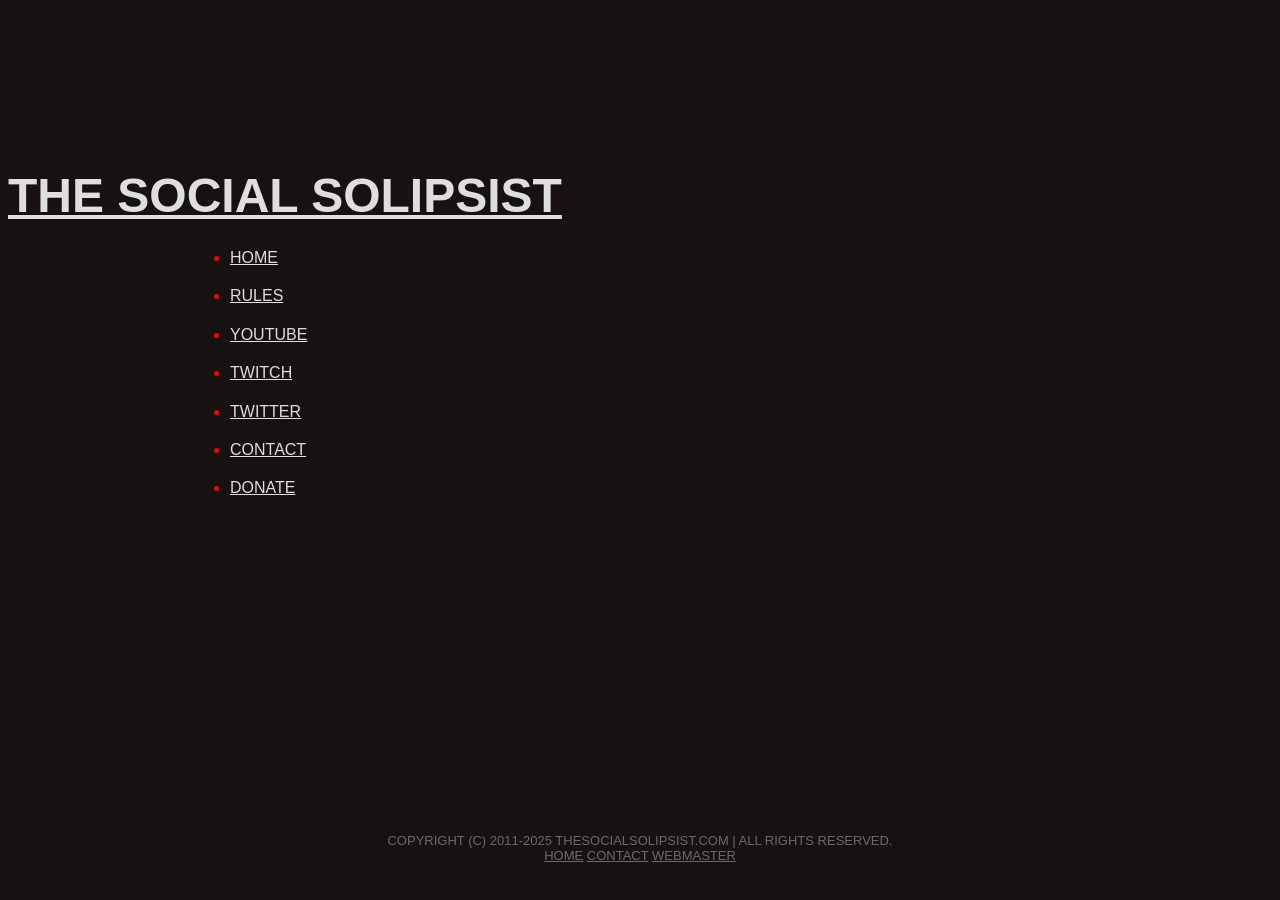
==== index.html @ fae8d702 "Update index.html" ====
<!DOCTYPE html>
<html xmlns="http://www.w3.org/1999/xhtml">
<head>
	<!-- Writen in plain HTML with a dash of CSS, because fuck your framework -->
	<title>The Social Solipsist</title>
	<meta http-equiv="Content-Type" content="text/html; charset=UTF-8">
	<meta name="description" content="The Social Solipsist an avid game fanatic.">
	<meta name="author" content="The Social Solipsist">
	<meta name="keywords" content="The Social Solipsist, TheSocialSolipsist, Social Solipsist, SocialSolipsist, The Solipsist, TheSolipsist Games, Gaming, The Social Solipsist Gaming, Youtube, Twitch, Stream">
	<meta name="copyright" content="Copyright 2011-2025 - The Social Solipsist. All rights reserved.">
	<meta name="viewport" content="width=device-width, initial-scale=1, maximum-scale=1">
	<link type="text/css" rel="stylesheet" href="index.css"/>
	<link href="style.css" rel="stylesheet" type="text/css" media="screen" />
	<link rel="icon" type="image/x-icon" href="Icon-Circular-Transparent-512.png">
</head>
<body>
<div id="wrapper">
	<div id="logo">
		<!--<img src="Icon-Circular-Transparent-512.png" alt="Logo should be here :(" width="164" height="164">-->
	</div>
	<div id="title">
		<h1><a href="https://thesocialsolipsist.com/#">The Social Solipsist</a></h1>
	</div>
	<div id="header">
		<div id="menu">
			<ul>
				<li><a href="https://thesocialsolipsist.com/#" class="first">Home</a></li>
				<li><a href="rules.html">Rules</a></li>
				<li><a href="http://www.youtube.com/user/thesocialsolipsist">Youtube</a></li>
				<li><a href="http://www.twitch.tv/thesocialsolipsist">Twitch</a></li>
				<li><a href="http://www.twitter.com/thesolipsist13">Twitter</a></li>
				<li><a href="mailto:contact@thesocialsolipsist.com">Contact</a></li>
				<li><a href="https://streamlabs.com/thesocialsolipsist/tip">Donate</a></li>
			</ul>
		</div>
	</div>
	<div id="page">
		<div id="videos">
			<iframe width="960" height="540" src="https://www.youtube.com/embed?max-results=1&controls=0&showinfo=0&rel=0&listType=user_uploads&list=thesocialsolipsist" frameborder="0" align="center" allowfullscreen></iframe>
		</div>
	</div>
</div>
<div id="footer">
	<p>Copyright (c) 2011-2025 thesocialsolipsist.com | All rights reserved.
	<br>
	<a href="https://thesocialsolipsist.com/#" class="first">Home</a>
	<a href="mailto:contact@thesocialsolipsist.com">Contact</a>
	<a href="https://justfuckingusehtml.com/">Webmaster</a>
	</p>
</div>
</body>
</html>
---- style.css ----
body {
	background: #171111;
	font-family: Arial, Helvetica, sans-serif;
	font-size: 16px;
	font-weight: normal;
	color: #BDBDBD;
	text-transform: uppercase;
}

h1, h2, h3 {
	margin: 0;
	font-weight: bold;
	color: #0C95C9;
}

h1 {
	font-size: 48px;
}

h2 {
	font-size: 24px;
}

h3 {
	font-size: 20px;
}

p, ul, ol {
	margin-top: 0;
	line-height: 240%;
}

a {
	color: #DEDEDE;
}

a:hover {
	text-decoration: none;
}

a img {
	border: none;
}
	
hr {
	display: none;
}

#wrapper {
}

/* Header */

#header-wrapper {
}

#header {
	width: 960px;
	height: 50px;
	margin: 0 auto;
}

/* Page */

#page {
	width: 960px;
	margin: 0 auto;
	padding: 0px;
}

/* Logo */

#logo {
	width: 960px;
	height: 160px;
	margin: 0 auto;
}

#logo p {
	text-transform: uppercase;
	font-size: 14px;
}

#logo h1 {
	padding-top: 30px;
	font-size: 50px;
}

#logo a {
	text-decoration: none;
	color: #7700dd;
}

/* Menu */

#menu {
    display: block;
    height: 34px;
    margin-right: 3px;
    padding: 16px 30px 0px 30px;
    font-size: 16px;
    color: #ff0000;
}

/* Content */

#content {
	width: 860px;
	padding-top: 10px;
	padding-right: 50px;
}

/* Post */

.post {
	margin-bottom: 25px;
	border-bottom: 1px dotted #464646;
}


/* Footer */

#footer {
	width: 960px;
	margin: 0 auto;
	padding: 20px 0px 20px 0px;
}

#footer p {
	margin: 0;
	text-align: center;
	line-height: normal;
	text-transform: uppercase;
	font-size: 13px;
	color: #6C6A69;
}

#footer a {
	color: #6C6A69;
}
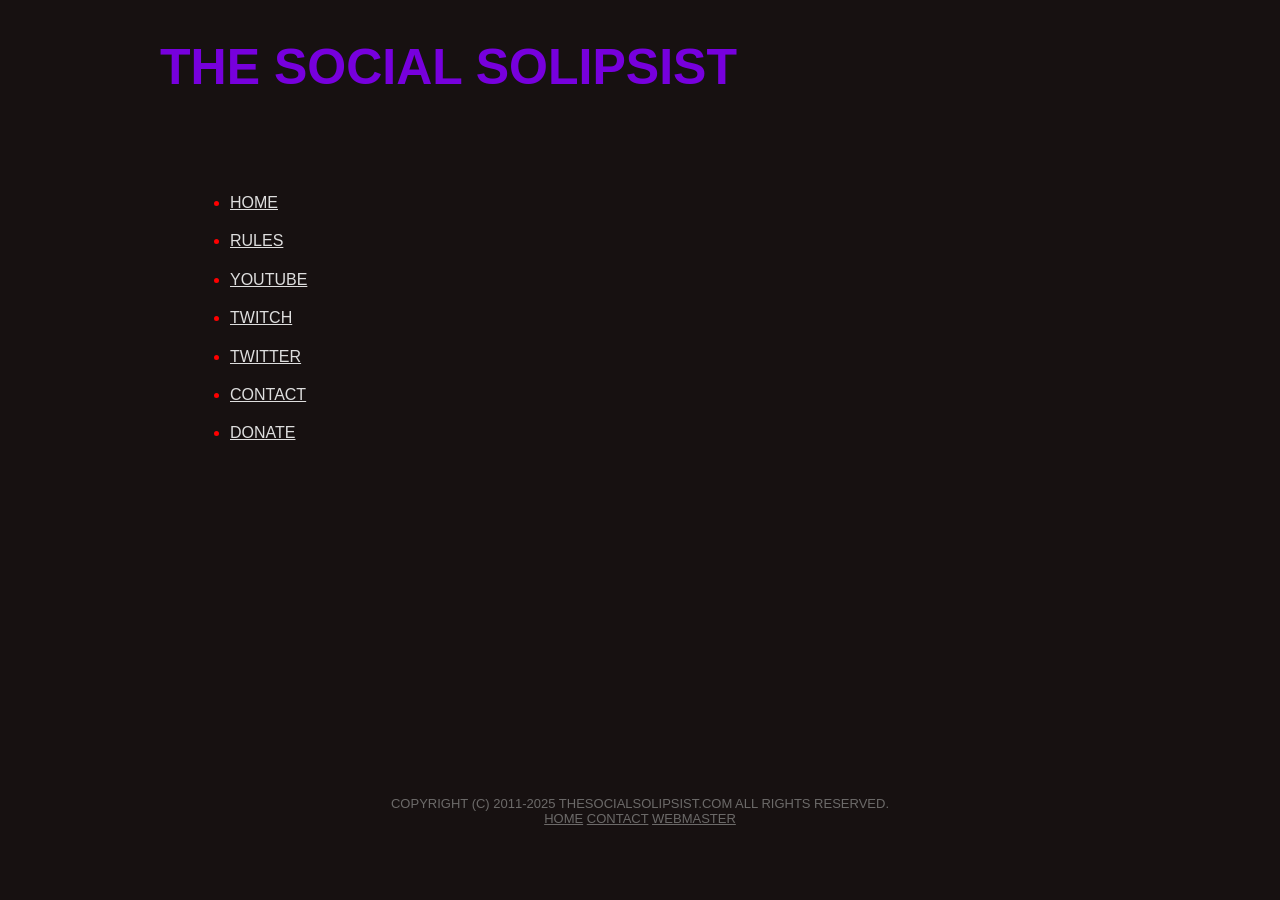
==== commit 31e9d85f: "Update index.html" ====
--- a/index.html
+++ b/index.html
@@ -17,9 +17,9 @@
 <div id="wrapper">
 	<div id="logo">
 		<!--<img src="Icon-Circular-Transparent-512.png" alt="Logo should be here :(" width="164" height="164">-->
+		<h1><a href="https://thesocialsolipsist.com/#">The Social Solipsist</a></h1>
 	</div>
 	<div id="title">
-		<h1><a href="https://thesocialsolipsist.com/#">The Social Solipsist</a></h1>
 	</div>
 	<div id="header">
 		<div id="menu">
@@ -33,20 +33,95 @@
 				<li><a href="https://streamlabs.com/thesocialsolipsist/tip">Donate</a></li>
 			</ul>
 		</div>
+		<!-- end #menu -->
 	</div>
+	<!-- end #header -->
+	<!-- end #header-wrapper -->
+	
 	<div id="page">
+	<!--
+	<div id="page-bgtop">
+		<div id="content">
+			<div class="post">
+				<h2 class="title"><a href="http://www.twitch.tv/thesocialsolipsist">Stream </a></h2>
+				<div class="entry">
+					<object type="application/x-shockwave-flash" height="390" width="640" align="center" id="live_embed_player_flash" data="http://www.twitch.tv/widgets/live_embed_player.swf?channel=thesocialsolipsist" bgcolor="#000000">
+						<param name="allowFullScreen" value="true" /><param name="allowScriptAccess" value="always" />
+						<param name="allowNetworking" value="all" />
+						<param name="movie" value="http://www.twitch.tv/widgets/live_embed_player.swf" />
+						<param name="flashvars" value="hostname=www.twitch.tv&channel=thesocialsolipsist&auto_play=true&start_volume=25" />
+					</object>
+				</div>
+			</div>
+			<div class="post">
+				<h2 class="title"><a href="http://www.youtube.com/user/thesocialsolipsist">My YouTube</a></h2>
+				<p class="meta"></p>
+				<div class="entry">
+					<embed width="640" height="390" src="https://www.youtube.com/v/0yoUxZLkXi0" type="application/x-shockwave-flash"></embed>
+				</div>
+			</div>
+		</div>
+	 -->
 		<div id="videos">
 			<iframe width="960" height="540" src="https://www.youtube.com/embed?max-results=1&controls=0&showinfo=0&rel=0&listType=user_uploads&list=thesocialsolipsist" frameborder="0" align="center" allowfullscreen></iframe>
 		</div>
 	</div>
-</div>
-<div id="footer">
-	<p>Copyright (c) 2011-2025 thesocialsolipsist.com | All rights reserved.
-	<br>
-	<a href="https://thesocialsolipsist.com/#" class="first">Home</a>
-	<a href="mailto:contact@thesocialsolipsist.com">Contact</a>
-	<a href="https://justfuckingusehtml.com/">Webmaster</a>
-	</p>
+	<!--
+		<div id="sidebar">
+			<ul>
+				<li>
+					<img src="./images/icon.png" alt="Logo should be here :(" width="164" height="164">
+				</li>
+				<li>
+					<h2>About Me</h2>
+					<p>I play videogames on the internet</p>
+				</li>
+				<li>
+					<h2>One Day </h2>
+					<ul>
+						<li><a href="#">Magna lacus bibendum mauris</a></li>
+						<li><a href="#">Velit semper nisi molestie</a></li>
+						<li><a href="#">Eget tempor eget nonummy</a></li>
+						<li><a href="#">Nec metus sed donec</a></li>
+					</ul>
+				</li>
+				<li>
+					<h2>There Will Be</h2>
+					<ul>
+						<li><a href="#">Magna lacus bibendum mauris</a></li>
+						<li><a href="#">Velit semper nisi molestie</a></li>
+						<li><a href="#">Eget tempor eget nonummy</a></li>
+						<li><a href="#">Nec metus sed donec</a></li>
+					</ul>
+				</li>
+				<li>
+					<h2>Stuff here</h2>
+					<ul>
+						<li><a href="#">Magna lacus bibendum mauris</a></li>
+						<li><a href="#">Velit semper nisi molestie</a></li>
+						<li><a href="#">Eget tempor eget nonummy</a></li>
+						<li><a href="#">Nec metus sed donec</a></li>
+					</ul>
+				</li>				
+			</ul>
+		</div>
+	 -->
+		<!-- end #sidebar -->
+		<div style="clear: both;">&nbsp;</div>
+	</div>
+	</div>
+	<!-- end #page -->
+	<div id="footer-bgcontent">
+		<div id="footer">
+			<p>Copyright (c) 2011-2025 thesocialsolipsist.com All rights reserved.
+			<br>
+			<a href="https://thesocialsolipsist.com/#" class="first">Home</a>
+			<a href="mailto:contact@thesocialsolipsist.com">Contact</a>
+			<a href="https://justfuckingusehtml.com/">Webmaster</a>
+			</p>
+		</div>
+	</div>
+<!-- end #footer -->
 </div>
 </body>
 </html>
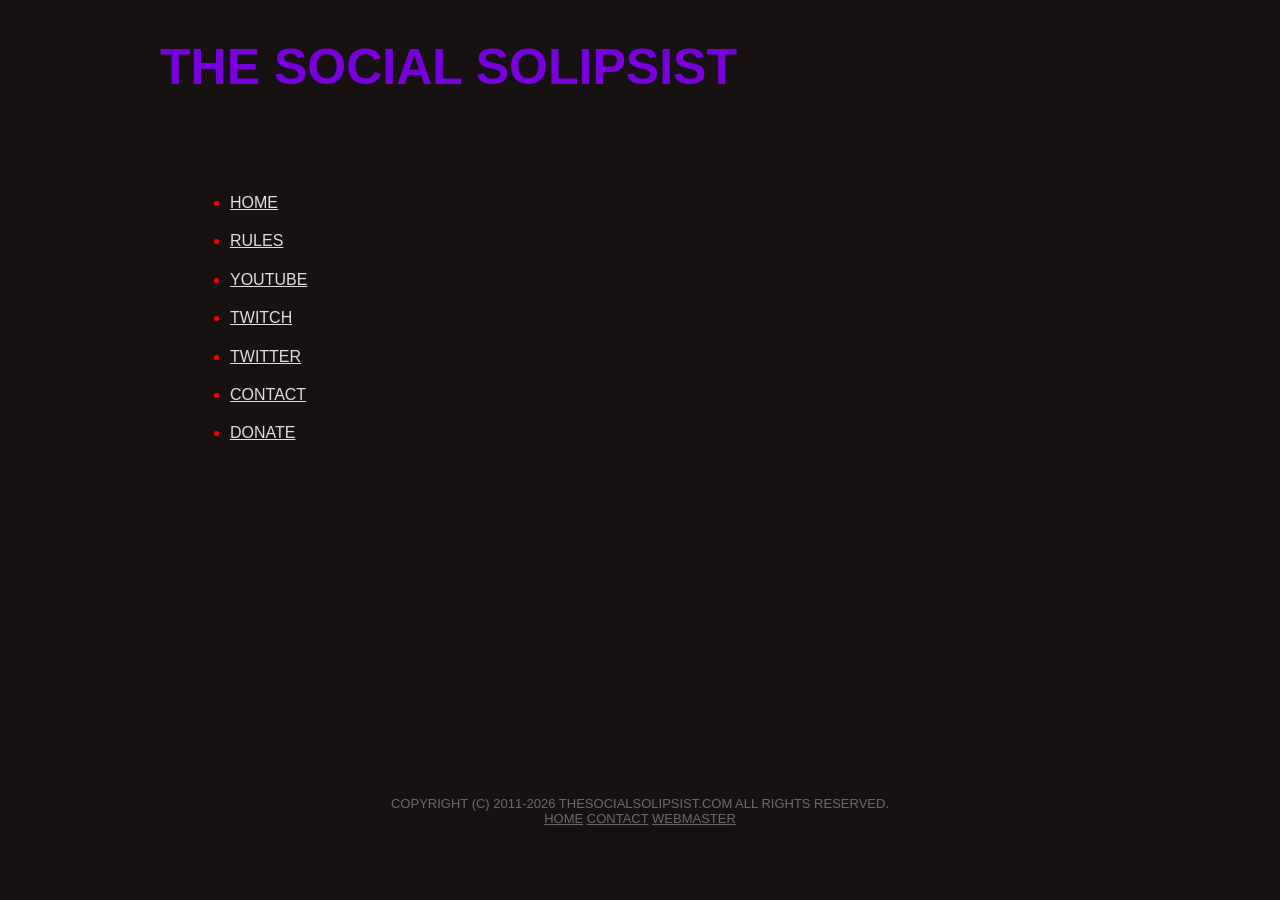
==== commit 49d057eb: "Update index.html" ====
--- a/index.html
+++ b/index.html
@@ -7,16 +7,16 @@
 	<meta name="description" content="The Social Solipsist an avid game fanatic.">
 	<meta name="author" content="The Social Solipsist">
 	<meta name="keywords" content="The Social Solipsist, TheSocialSolipsist, Social Solipsist, SocialSolipsist, The Solipsist, TheSolipsist Games, Gaming, The Social Solipsist Gaming, Youtube, Twitch, Stream">
-	<meta name="copyright" content="Copyright 2011-2025 - The Social Solipsist. All rights reserved.">
+	<meta name="copyright" content="Copyright 2011-2026 - The Social Solipsist. All rights reserved.">
 	<meta name="viewport" content="width=device-width, initial-scale=1, maximum-scale=1">
 	<link type="text/css" rel="stylesheet" href="index.css"/>
 	<link href="style.css" rel="stylesheet" type="text/css" media="screen" />
-	<link rel="icon" type="image/x-icon" href="Icon-Circular-Transparent-512.png">
+	<link rel="icon" type="image/x-icon" href="./images/Icon.png">
 </head>
 <body>
 <div id="wrapper">
 	<div id="logo">
-		<!--<img src="Icon-Circular-Transparent-512.png" alt="Logo should be here :(" width="164" height="164">-->
+		<!--<img src="./images/Icon.png" alt="Logo should be here :(" width="164" height="164">-->
 		<h1><a href="https://thesocialsolipsist.com/#">The Social Solipsist</a></h1>
 	</div>
 	<div id="title">
@@ -113,11 +113,11 @@
 	<!-- end #page -->
 	<div id="footer-bgcontent">
 		<div id="footer">
-			<p>Copyright (c) 2011-2025 thesocialsolipsist.com All rights reserved.
+			<p>Copyright (c) 2011-2026 thesocialsolipsist.com All rights reserved.
 			<br>
 			<a href="https://thesocialsolipsist.com/#" class="first">Home</a>
 			<a href="mailto:contact@thesocialsolipsist.com">Contact</a>
-			<a href="https://justfuckingusehtml.com/">Webmaster</a>
+			<a href="https://github.com/TheSocialSolipsist/thesocialsolipsist.github.io/issues">Webmaster</a>
 			</p>
 		</div>
 	</div>
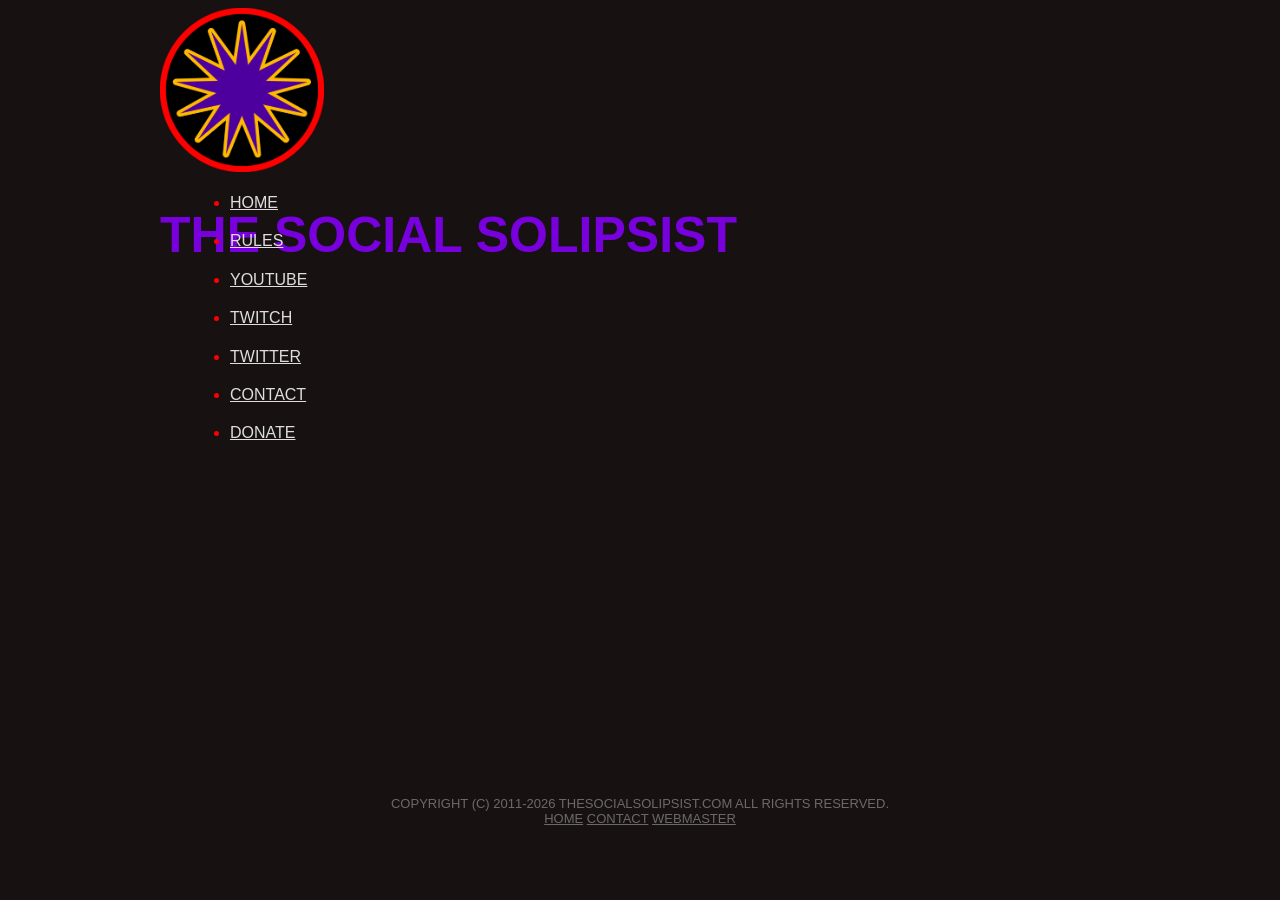
==== commit 174d3994: "clean index.html" ====
--- a/index.html
+++ b/index.html
@@ -11,15 +11,13 @@
 	<meta name="viewport" content="width=device-width, initial-scale=1, maximum-scale=1">
 	<link type="text/css" rel="stylesheet" href="index.css"/>
 	<link href="style.css" rel="stylesheet" type="text/css" media="screen" />
-	<link rel="icon" type="image/x-icon" href="./images/Icon.png">
+	<link rel="icon" type="image/x-icon" href="images/Icon.png">
 </head>
 <body>
 <div id="wrapper">
 	<div id="logo">
-		<!--<img src="./images/Icon.png" alt="Logo should be here :(" width="164" height="164">-->
+		<img src="./images/Icon.png" alt="Logo should be here :(" width="164" height="164">
 		<h1><a href="https://thesocialsolipsist.com/#">The Social Solipsist</a></h1>
-	</div>
-	<div id="title">
 	</div>
 	<div id="header">
 		<div id="menu">
@@ -30,87 +28,18 @@
 				<li><a href="http://www.twitch.tv/thesocialsolipsist">Twitch</a></li>
 				<li><a href="http://www.twitter.com/thesolipsist13">Twitter</a></li>
 				<li><a href="mailto:contact@thesocialsolipsist.com">Contact</a></li>
-				<li><a href="https://streamlabs.com/thesocialsolipsist/tip">Donate</a></li>
+				<li><a href="https://streamelements.com/thesocialsolipsist/tip">Donate</a></li>
 			</ul>
 		</div>
-		<!-- end #menu -->
 	</div>
-	<!-- end #header -->
-	<!-- end #header-wrapper -->
-	
 	<div id="page">
-	<!--
-	<div id="page-bgtop">
-		<div id="content">
-			<div class="post">
-				<h2 class="title"><a href="http://www.twitch.tv/thesocialsolipsist">Stream </a></h2>
-				<div class="entry">
-					<object type="application/x-shockwave-flash" height="390" width="640" align="center" id="live_embed_player_flash" data="http://www.twitch.tv/widgets/live_embed_player.swf?channel=thesocialsolipsist" bgcolor="#000000">
-						<param name="allowFullScreen" value="true" /><param name="allowScriptAccess" value="always" />
-						<param name="allowNetworking" value="all" />
-						<param name="movie" value="http://www.twitch.tv/widgets/live_embed_player.swf" />
-						<param name="flashvars" value="hostname=www.twitch.tv&channel=thesocialsolipsist&auto_play=true&start_volume=25" />
-					</object>
-				</div>
-			</div>
-			<div class="post">
-				<h2 class="title"><a href="http://www.youtube.com/user/thesocialsolipsist">My YouTube</a></h2>
-				<p class="meta"></p>
-				<div class="entry">
-					<embed width="640" height="390" src="https://www.youtube.com/v/0yoUxZLkXi0" type="application/x-shockwave-flash"></embed>
-				</div>
-			</div>
-		</div>
-	 -->
 		<div id="videos">
 			<iframe width="960" height="540" src="https://www.youtube.com/embed?max-results=1&controls=0&showinfo=0&rel=0&listType=user_uploads&list=thesocialsolipsist" frameborder="0" align="center" allowfullscreen></iframe>
 		</div>
 	</div>
-	<!--
-		<div id="sidebar">
-			<ul>
-				<li>
-					<img src="./images/icon.png" alt="Logo should be here :(" width="164" height="164">
-				</li>
-				<li>
-					<h2>About Me</h2>
-					<p>I play videogames on the internet</p>
-				</li>
-				<li>
-					<h2>One Day </h2>
-					<ul>
-						<li><a href="#">Magna lacus bibendum mauris</a></li>
-						<li><a href="#">Velit semper nisi molestie</a></li>
-						<li><a href="#">Eget tempor eget nonummy</a></li>
-						<li><a href="#">Nec metus sed donec</a></li>
-					</ul>
-				</li>
-				<li>
-					<h2>There Will Be</h2>
-					<ul>
-						<li><a href="#">Magna lacus bibendum mauris</a></li>
-						<li><a href="#">Velit semper nisi molestie</a></li>
-						<li><a href="#">Eget tempor eget nonummy</a></li>
-						<li><a href="#">Nec metus sed donec</a></li>
-					</ul>
-				</li>
-				<li>
-					<h2>Stuff here</h2>
-					<ul>
-						<li><a href="#">Magna lacus bibendum mauris</a></li>
-						<li><a href="#">Velit semper nisi molestie</a></li>
-						<li><a href="#">Eget tempor eget nonummy</a></li>
-						<li><a href="#">Nec metus sed donec</a></li>
-					</ul>
-				</li>				
-			</ul>
-		</div>
-	 -->
-		<!-- end #sidebar -->
 		<div style="clear: both;">&nbsp;</div>
 	</div>
 	</div>
-	<!-- end #page -->
 	<div id="footer-bgcontent">
 		<div id="footer">
 			<p>Copyright (c) 2011-2026 thesocialsolipsist.com All rights reserved.
@@ -121,9 +50,6 @@
 			</p>
 		</div>
 	</div>
-<!-- end #footer -->
 </div>
 </body>
 </html>
-
-
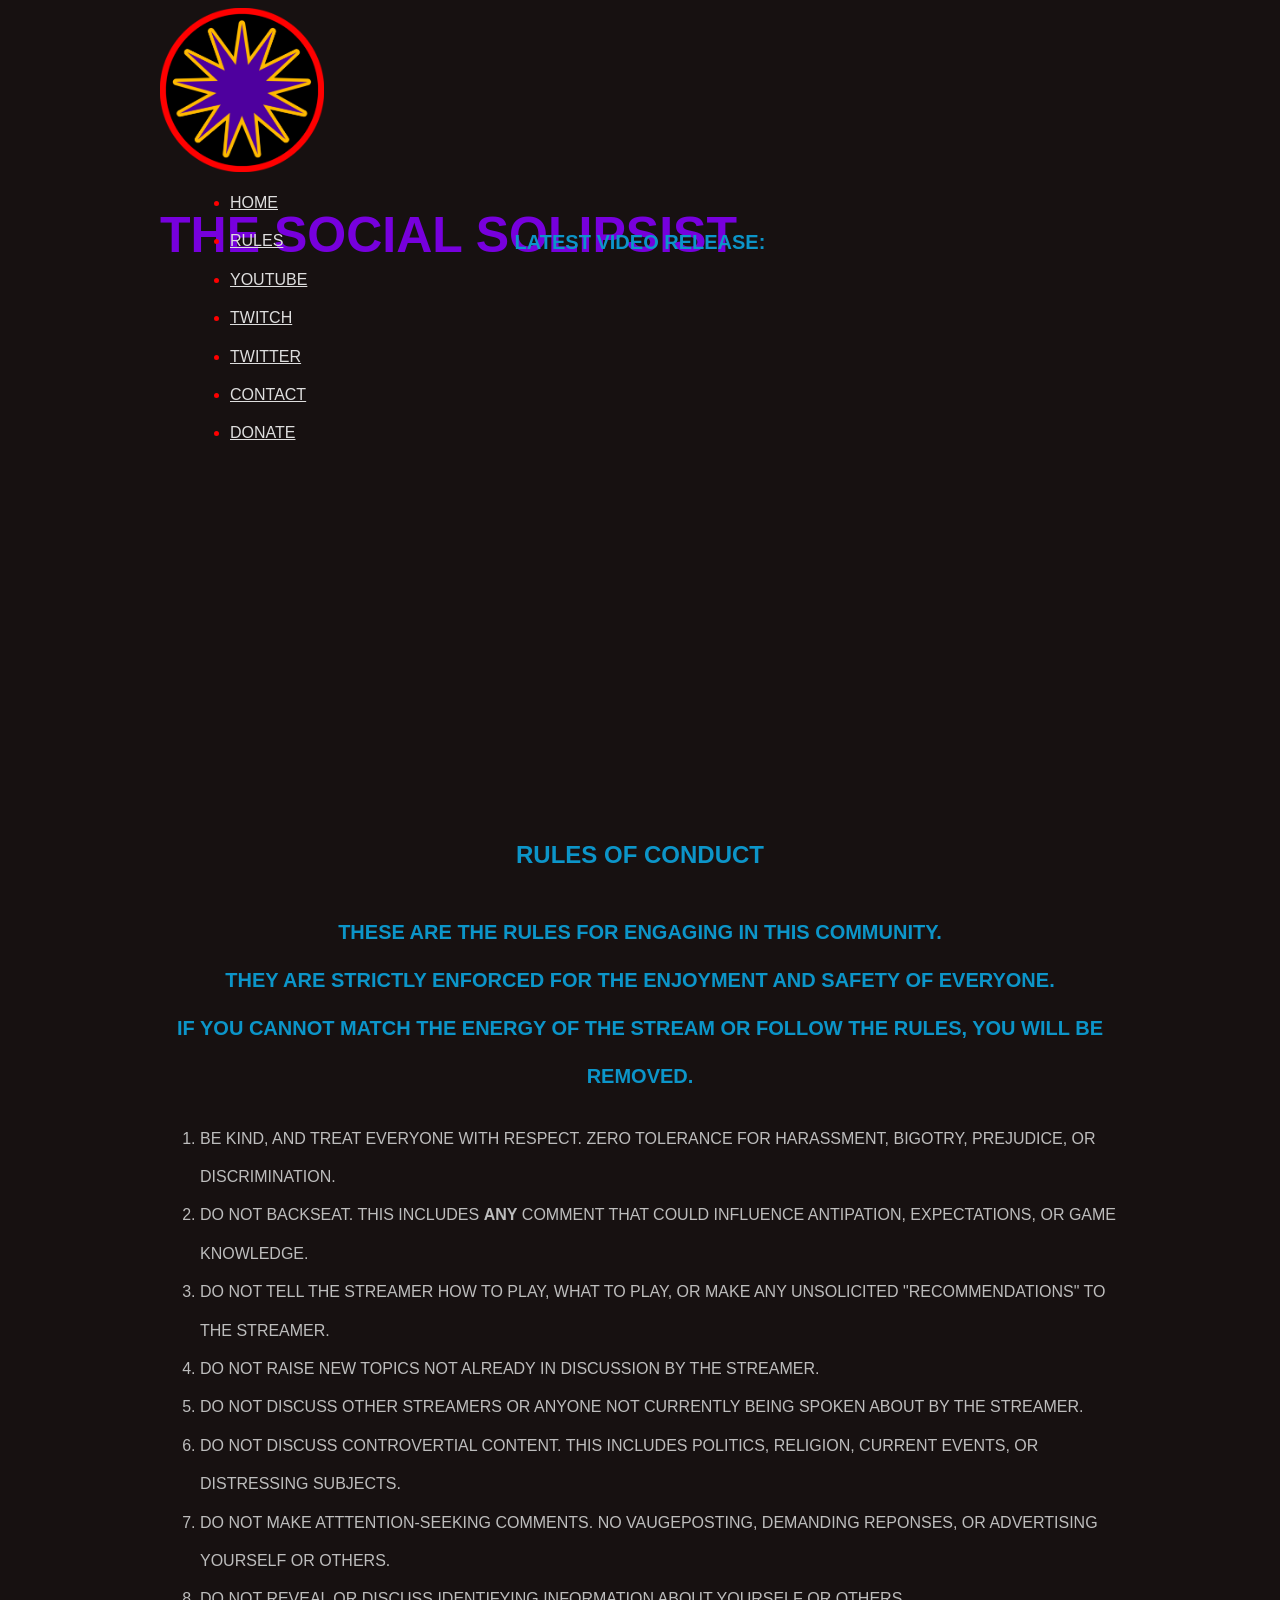
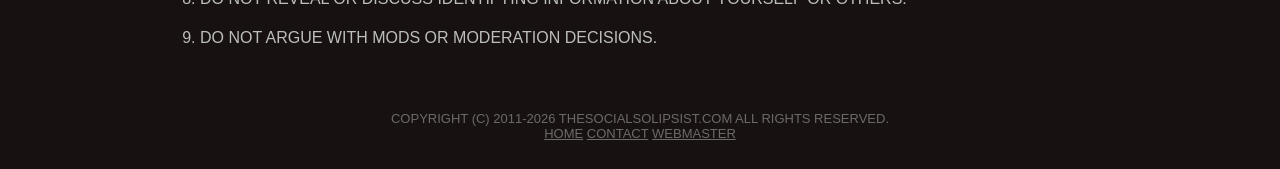
==== commit 59afd12e: "consolidate with rules.html" ====
--- a/index.html
+++ b/index.html
@@ -34,7 +34,35 @@
 	</div>
 	<div id="page">
 		<div id="videos">
+			<h3>
+				<p style="text-align:center">Latest Video Release:</p>
+			</h3>
 			<iframe width="960" height="540" src="https://www.youtube.com/embed?max-results=1&controls=0&showinfo=0&rel=0&listType=user_uploads&list=thesocialsolipsist" frameborder="0" align="center" allowfullscreen></iframe>
+		</div>
+		<div id="rules">
+			<h2>
+				<p style="text-align:center">Rules of Conduct</p>
+			</h2>
+			<h3>
+				<p style="text-align:center">
+					These are the rules for engaging in this community.
+					<br>
+					They are <b>strictly</b> enforced for the enjoyment and safety of everyone.
+					<br>
+					If you cannot match the energy of the stream or follow the rules, you will be removed.
+				</p>
+			</h3>
+			<ol type="1">
+				<li>Be kind, and treat everyone with respect. Zero tolerance for harassment, bigotry, prejudice, or discrimination.</li>
+				<li>Do not backseat. This includes <b>ANY</b> comment that could influence antipation, expectations, or game knowledge.</li>
+				<li>Do not tell the streamer how to play, what to play, or make any unsolicited "recommendations" to the streamer.</li>
+				<li>Do not raise new topics not already in discussion by the streamer.</li>
+				<li>Do not discuss other streamers or anyone not currently being spoken about by the streamer.</li>
+				<li>Do not discuss controvertial content. This includes politics, religion, current events, or distressing subjects.</li>
+				<li>Do not make atttention-seeking comments. No vaugeposting, demanding reponses, or advertising yourself or others.</li>
+				<li>Do not reveal or discuss identifying information about yourself or others.</li>
+				<li>Do not argue with mods or moderation decisions.</li>
+			</ol>
 		</div>
 	</div>
 		<div style="clear: both;">&nbsp;</div>
